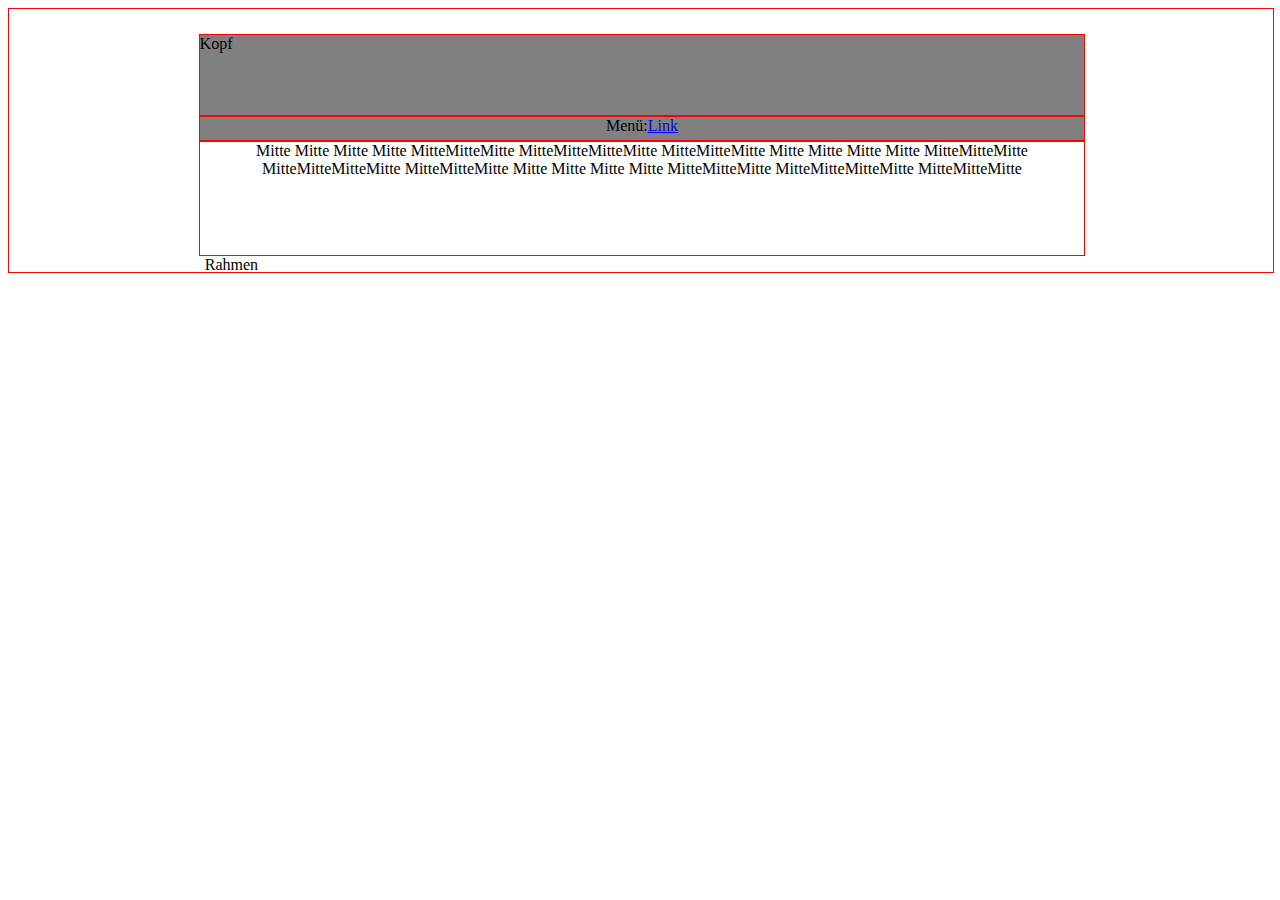
==== Rebulid/index.html @ d1b7b329 "added Rebuild" ====
<!DOCTYPE html>
<html>
<head>
    <meta charset='utf-8'>
    <meta http-equiv='X-UA-Compatible' content='IE=edge'>
    <title>Page Title</title>
    <meta name='viewport' content='width=device-width, initial-scale=1'>
    <link rel='stylesheet' type='text/css' media='screen' href='main.css'>
    <script src='main.js'></script>
</head>
<body>
    <div class="body">
        <p>
        <div class="head">
            Kopf
        </div>
        <div class="menu">
        Menü:<a href="index.html">Link</a>
        </div>
        <div class="mid">
            Mitte Mitte Mitte Mitte  MitteMitteMitte MitteMitteMitteMitte MitteMitteMitte Mitte Mitte Mitte Mitte  MitteMitteMitte MitteMitteMitteMitte MitteMitteMitte
            Mitte Mitte Mitte Mitte  MitteMitteMitte MitteMitteMitteMitte MitteMitteMitte


        </div>
        <div class="foot">
        Rahmen
        </div>
    </p>
    </div>
</body>
</html>
---- Rebulid/main.css ----
.body
{
    border: solid 1px red;
    width: 100%;
    height: 70%;
}

.head
{
    background-color: gray;
    border: solid 1px red;
    width: 70%;
    height: 80px;
    margin-left: 15%;
    margin-top: 2%;
}

.menu
{
    background-color: gray;
    border: solid 1px red;
    width: 70%;
    margin-left: 15%;
    height: 10px;
    text-align: center;
    padding-bottom: 1%;
    padding-top: 0%;
}
.mid
{
    background-color: white;
    border: solid 1px red;
    width: 70%;
    margin-left: 15%;
    height: 100px;
    text-align: center;
    padding-bottom: 1%;
    padding-top: 0%;
}
.foot
{
    text-align: left;
    position: absolute;
    left: 16%;
}
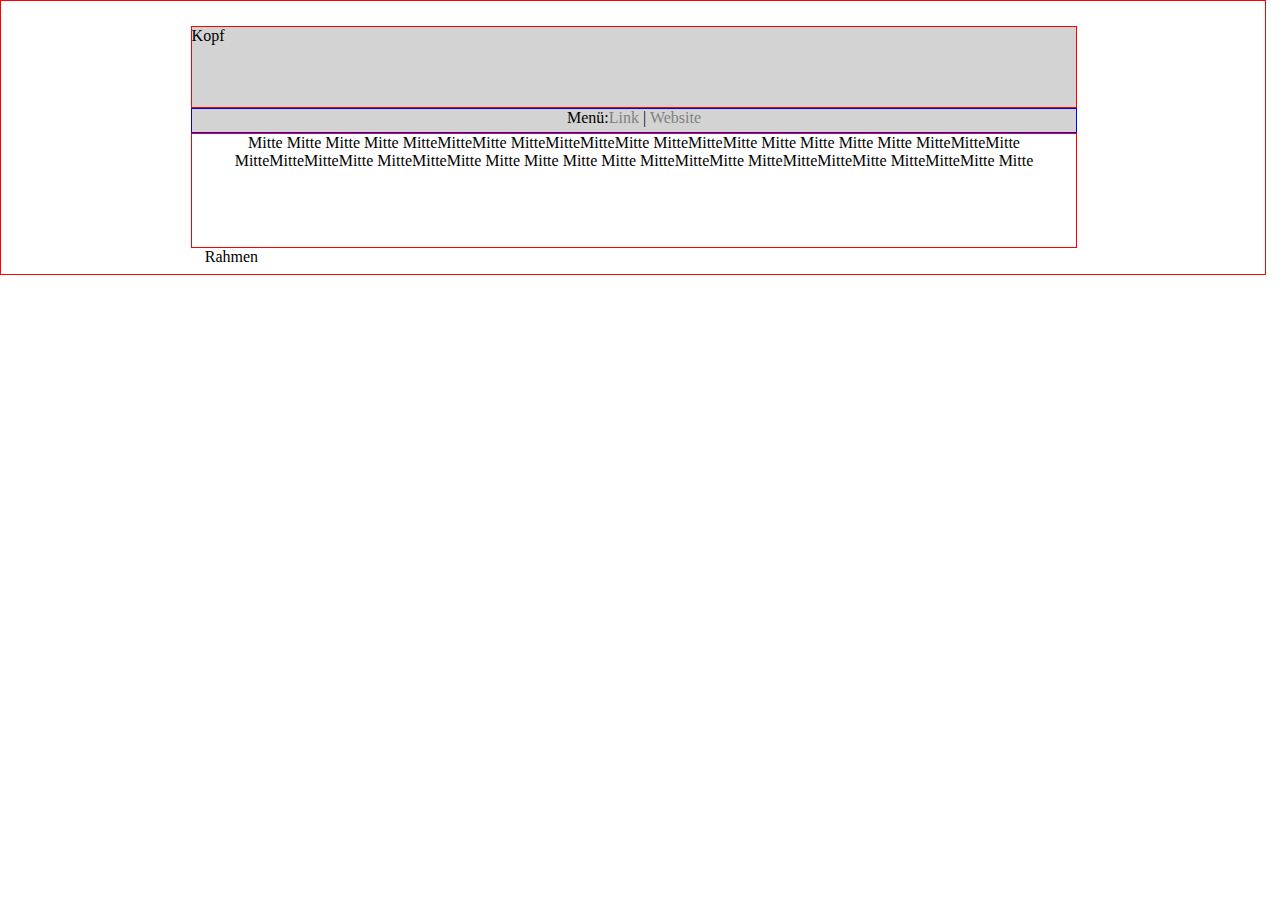
==== commit 5968ab27: "changes on Rebuild" ====
--- a/Rebulid/index.html
+++ b/Rebulid/index.html
@@ -2,11 +2,8 @@
 <html>
 <head>
     <meta charset='utf-8'>
-    <meta http-equiv='X-UA-Compatible' content='IE=edge'>
     <title>Page Title</title>
-    <meta name='viewport' content='width=device-width, initial-scale=1'>
-    <link rel='stylesheet' type='text/css' media='screen' href='main.css'>
-    <script src='main.js'></script>
+    <link rel='stylesheet' type='text/css' href='main.css'>
 </head>
 <body>
     <div class="body">
@@ -15,11 +12,11 @@
             Kopf
         </div>
         <div class="menu">
-        Menü:<a href="index.html">Link</a>
+        Menü:<a href="index.html">Link</a> | <a href="https://chris-industries.de">Website</a>
         </div>
-        <div class="mid">
+        <div class="content">
             Mitte Mitte Mitte Mitte  MitteMitteMitte MitteMitteMitteMitte MitteMitteMitte Mitte Mitte Mitte Mitte  MitteMitteMitte MitteMitteMitteMitte MitteMitteMitte
-            Mitte Mitte Mitte Mitte  MitteMitteMitte MitteMitteMitteMitte MitteMitteMitte
+            Mitte Mitte Mitte Mitte  MitteMitteMitte MitteMitteMitteMitte MitteMitteMitte Mitte
 
 
         </div>
--- a/Rebulid/main.css
+++ b/Rebulid/main.css
@@ -4,11 +4,13 @@
     border: solid 1px red;
     width: 100%;
     height: 70%;
+    margin: -8px -8px -8px -8px;
+    padding-bottom: 10px;
 }
 
 .head
 {
-    background-color: gray;
+    background-color: lightgray;
     border: solid 1px red;
     width: 70%;
     height: 80px;
@@ -18,8 +20,9 @@
 
 .menu
 {
-    background-color: gray;
-    border: solid 1px red;
+    background-color: lightgray;
+    border: solid 1px blue;
+    color: black;
     width: 70%;
     margin-left: 15%;
     height: 10px;
@@ -27,7 +30,28 @@
     padding-bottom: 1%;
     padding-top: 0%;
 }
-.mid
+.menu a
+{
+    text-decoration: none;
+    color: grey;
+}
+
+.menu a:hover
+{   
+    text-decoration: none;
+   font-weight: bold;
+   color: grey;
+}
+
+.menu a:active
+{
+    color: red;
+    font-weight: bold;
+}
+
+
+
+.content
 {
     background-color: white;
     border: solid 1px red;
